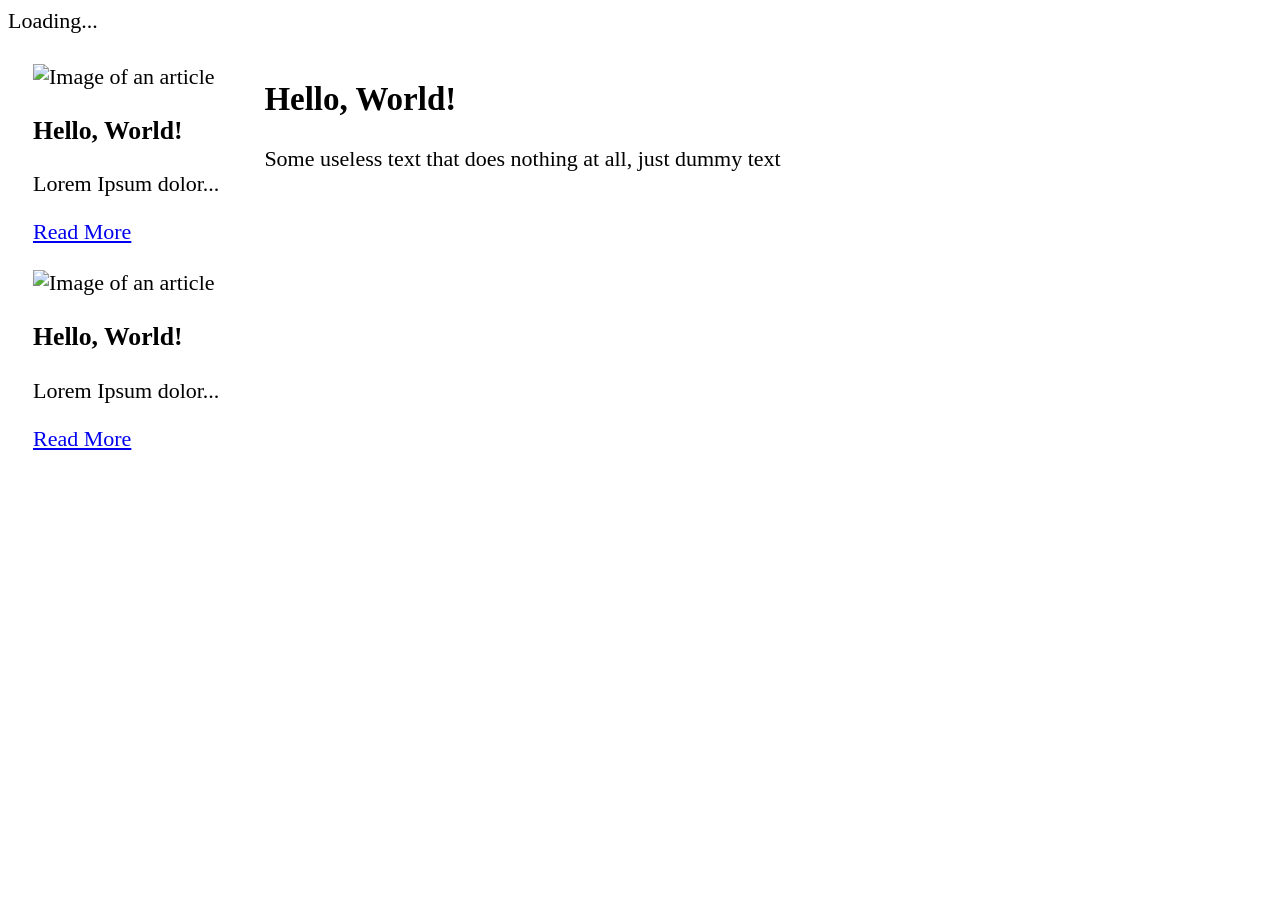
==== index.html @ 96dcf814 "First release v1.0" ====
<!DOCTYPE html>
<html lang="en">
<head>
    <meta charset="UTF-8">
    <meta name="viewport" content="width=device-width, initial-scale=1.0">
    <link rel="stylesheet" href="style.css">
    <title>Document</title>
    <script src="header.js"></script>
</head>

<body>
    <div class="container">
        <div class="sidebar">
            <div class="articlebtn">
                <img src="" alt="Image of an article">
                <h3>Hello, World!</h3>
                <p>Lorem Ipsum dolor...</p>
                <a id="article-btn-1" href="#">Read More</a>
            </div>
            <div class="articlebtn">
                <img src="" alt="Image of an article">
                <h3>Hello, World!</h3>
                <p>Lorem Ipsum dolor...</p>
                <a id="article-btn-2" href="#">Read More</a>
            </div>        
        </div>
        <div class="content">
            <div id="article1" class="article">
                <h2>Hello, World!</h2>  
                <p id="text-1">Some useless text that does 
                    nothing at all, just dummy text
                </p>  
            </div>
            <div id="article2" class="article">
                <h2>Hi, again?</h2>  
                <p id="text-2">JavaScript running under-the hood, 
                    or in the front-end, 
                    which is not under-the hood, 
                    actually just nevermind
                </p>  
                <button id="js-test-btn">Hey! Click Me.</button>
            </div>
    </div>

    <script src="script.js"></script>
</body>
</html>
---- style.css ----
body {
    font-size: 22px;
}

.article {
    display: none;
    padding: 20px;
}

.sidebar {
    display: block;
    padding: 20px;
    position: sticky;
    top: 0;
}

.articlebtn {
    padding: 10px 5px 15px 5px;
}

#article1 {
    display: block;
}

.container {
    display: flex;
}
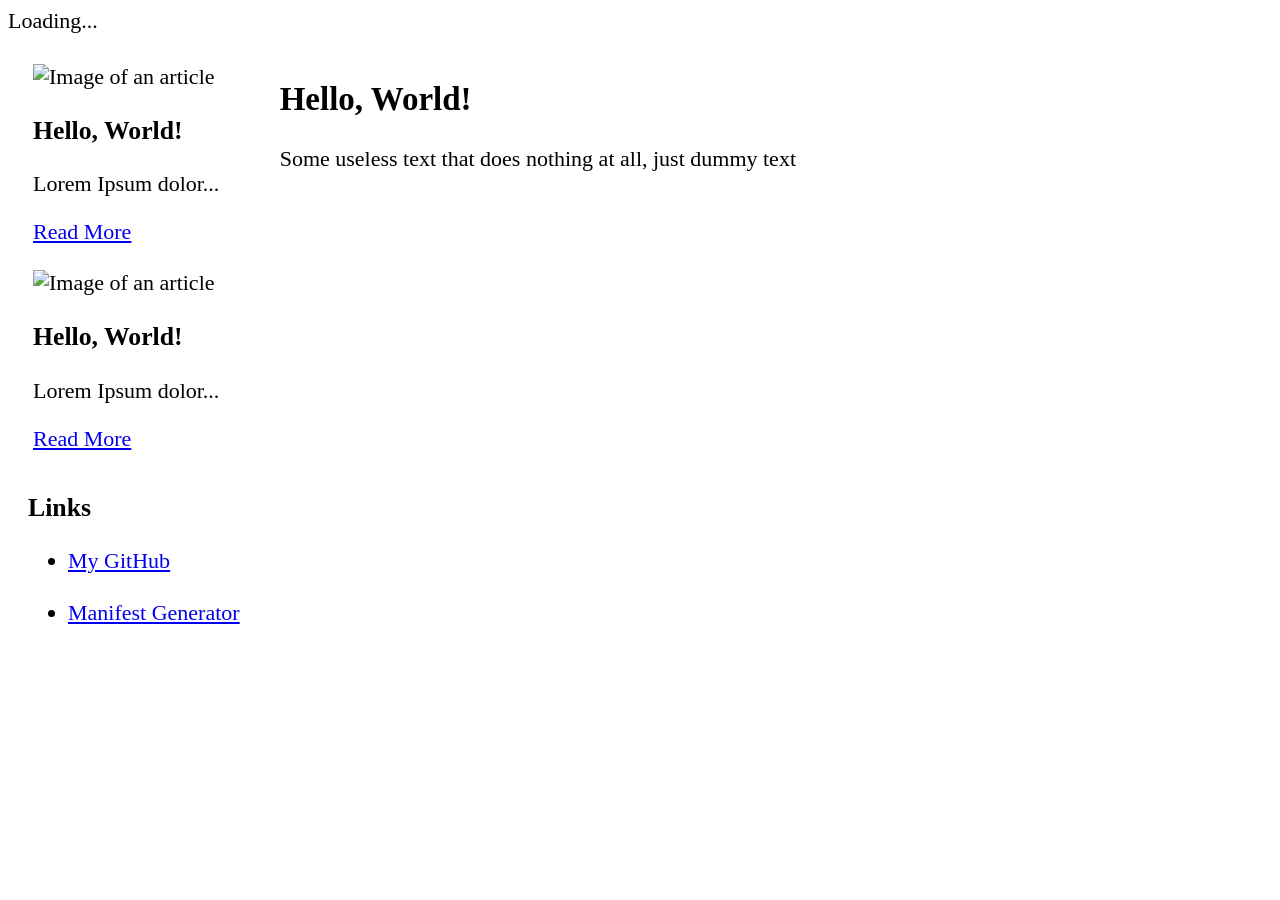
==== commit 17673d8b: "Added a links section" ====
--- a/index.html
+++ b/index.html
@@ -22,7 +22,14 @@
                 <h3>Hello, World!</h3>
                 <p>Lorem Ipsum dolor...</p>
                 <a id="article-btn-2" href="#">Read More</a>
-            </div>        
+            </div>   
+            <div class="links">
+                <h3>Links</h3>
+                <ul>
+                    <li><a href="#">My GitHub</a></li><br>
+                    <li><a href="#">Manifest Generator</a></li>
+                </ul>
+            </div>     
         </div>
         <div class="content">
             <div id="article1" class="article">
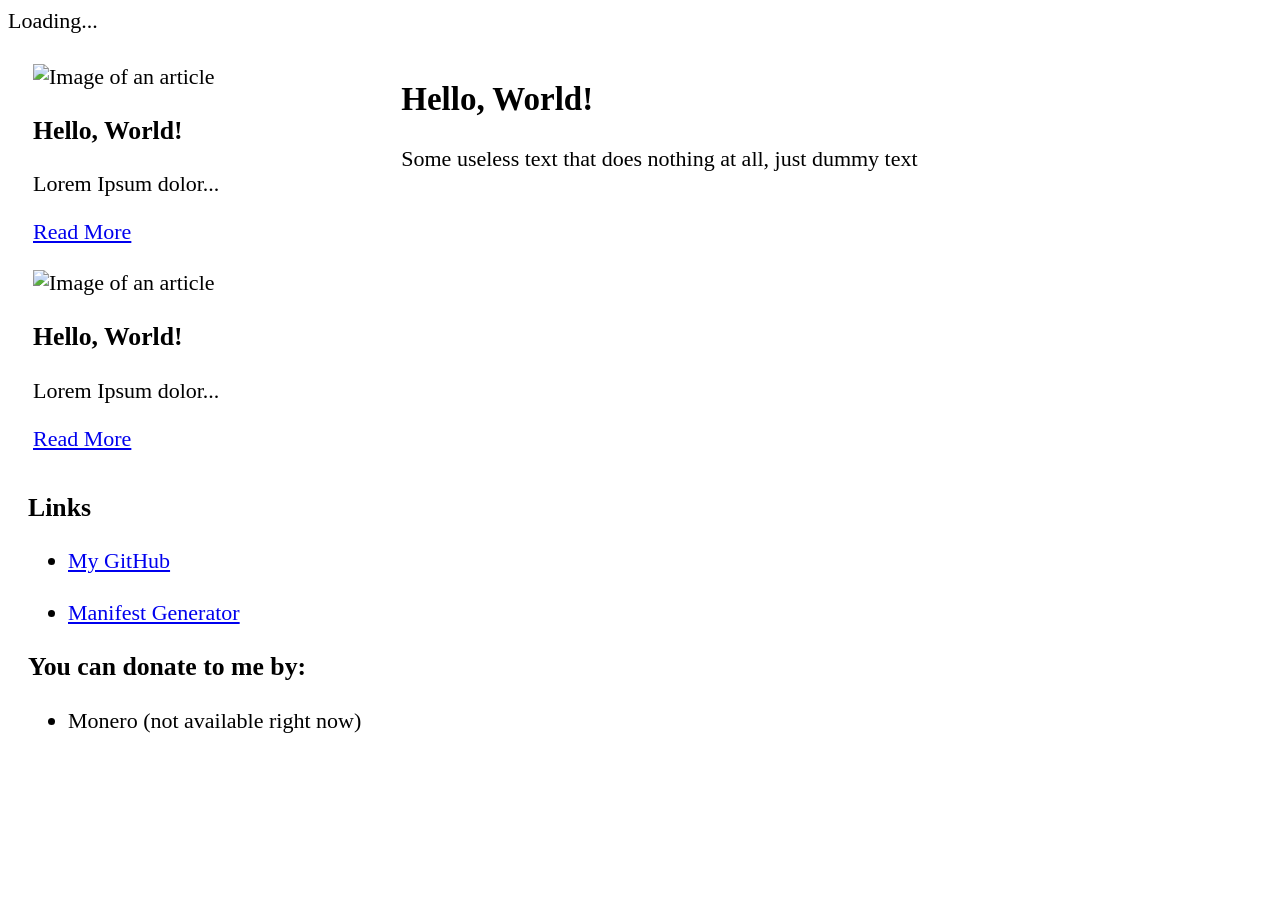
==== commit ed1f795c: "Added a new section and added folders for future stuff" ====
--- a/index.html
+++ b/index.html
@@ -4,7 +4,7 @@
     <meta charset="UTF-8">
     <meta name="viewport" content="width=device-width, initial-scale=1.0">
     <link rel="stylesheet" href="style.css">
-    <title>Document</title>
+    <title>Tony's Blog</title>
     <script src="header.js"></script>
 </head>
 
@@ -30,6 +30,12 @@
                     <li><a href="#">Manifest Generator</a></li>
                 </ul>
             </div>     
+            <div class="donate">
+                <h3>You can donate to me by:</h3>
+                <ul>
+                    <li>Monero (not available right now)</li>
+                </ul>
+            </div>
         </div>
         <div class="content">
             <div id="article1" class="article">
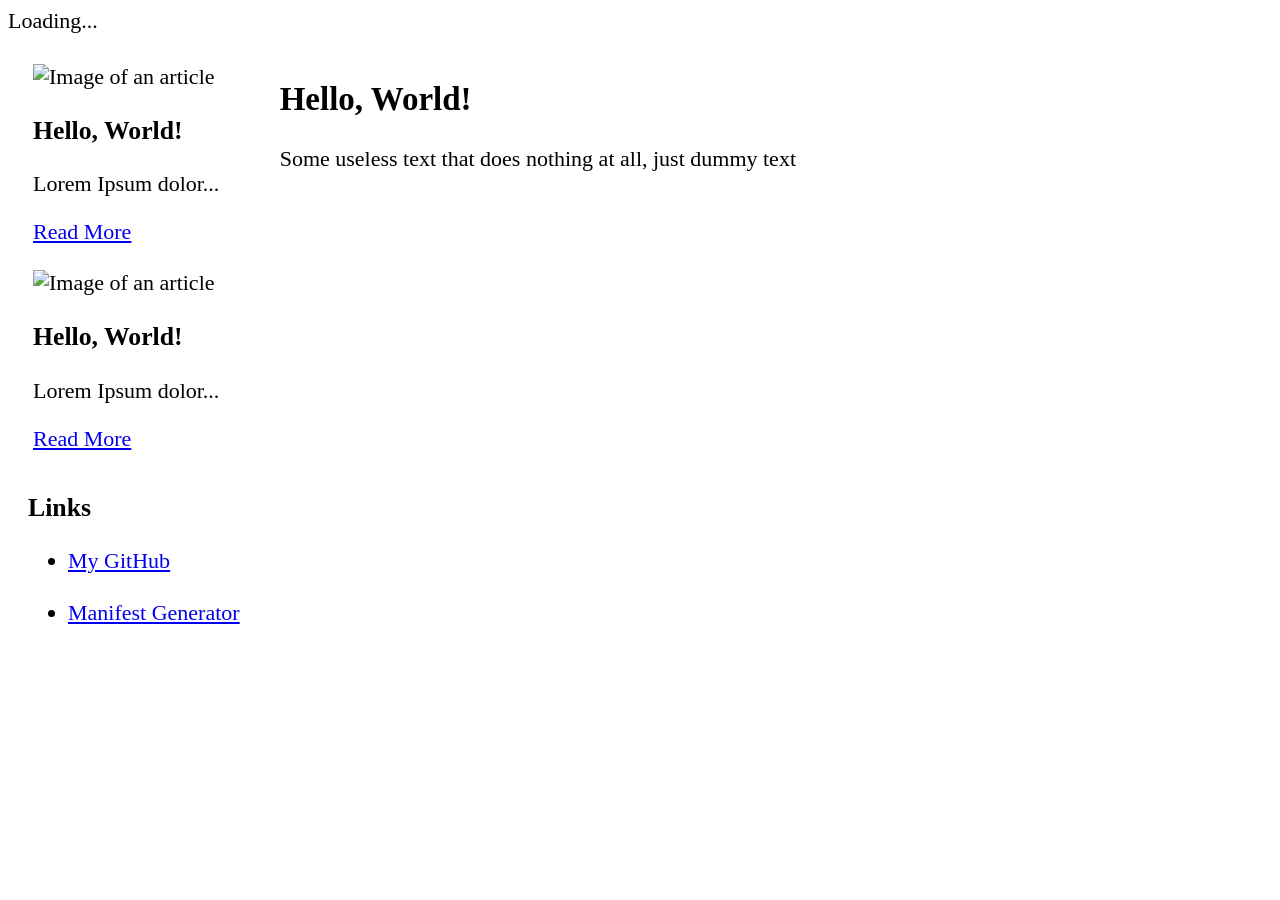
==== commit 7df7c137: "Removed the donations section, made changes to pages\lua-manifest\index.html, also made changes to p" ====
--- a/index.html
+++ b/index.html
@@ -27,15 +27,9 @@
                 <h3>Links</h3>
                 <ul>
                     <li><a href="#">My GitHub</a></li><br>
-                    <li><a href="#">Manifest Generator</a></li>
+                    <li><a href="pages/lua-manifest/index.html">Manifest Generator</a></li>
                 </ul>
             </div>     
-            <div class="donate">
-                <h3>You can donate to me by:</h3>
-                <ul>
-                    <li>Monero (not available right now)</li>
-                </ul>
-            </div>
         </div>
         <div class="content">
             <div id="article1" class="article">
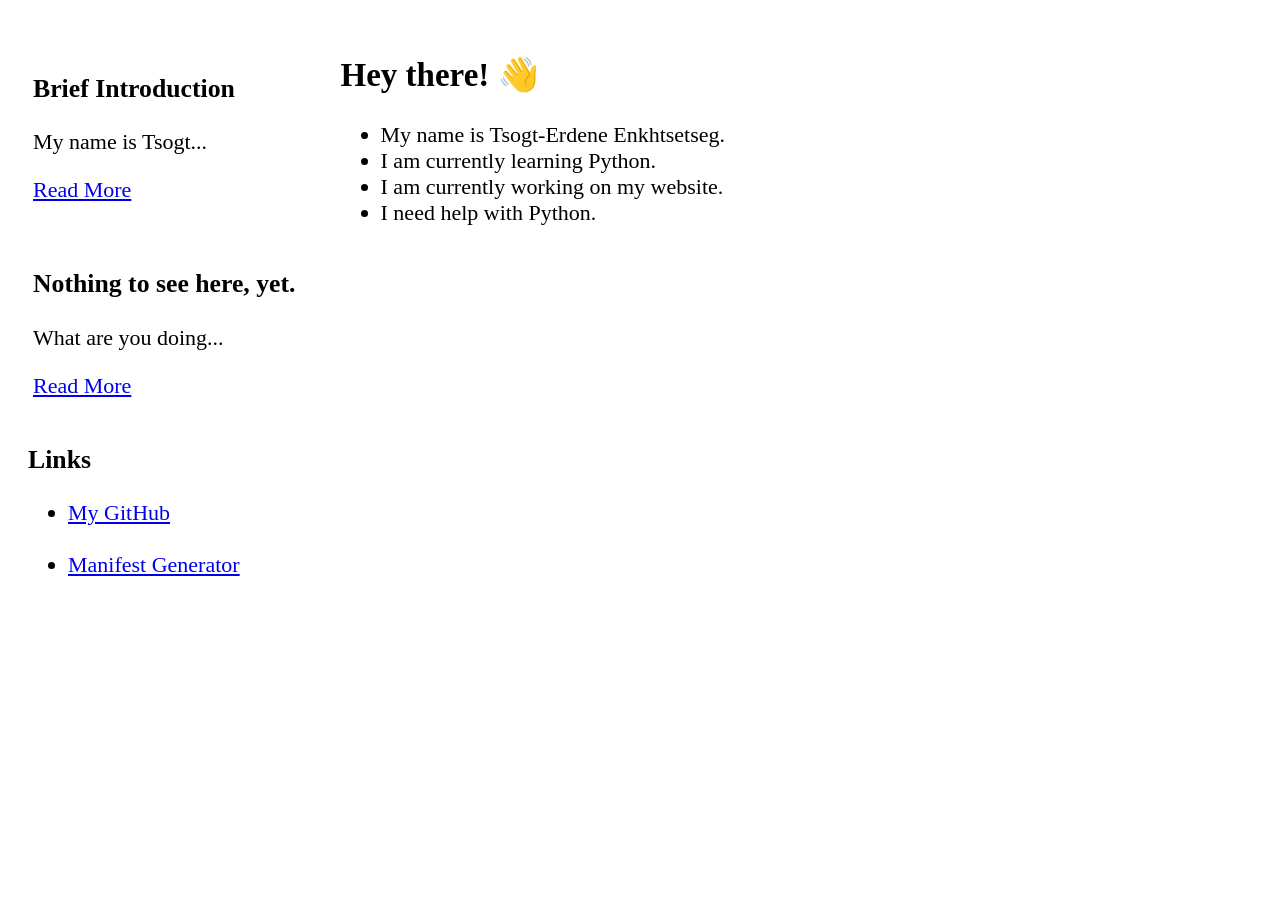
==== commit 5d3cb0ed: "Major changes, made a loading thing, lua manifest generator finished migrating, and changed also the" ====
--- a/index.html
+++ b/index.html
@@ -12,15 +12,13 @@
     <div class="container">
         <div class="sidebar">
             <div class="articlebtn">
-                <img src="" alt="Image of an article">
-                <h3>Hello, World!</h3>
-                <p>Lorem Ipsum dolor...</p>
+                <h3>Brief Introduction</h3>
+                <p>My name is Tsogt...</p>
                 <a id="article-btn-1" href="#">Read More</a>
             </div>
             <div class="articlebtn">
-                <img src="" alt="Image of an article">
-                <h3>Hello, World!</h3>
-                <p>Lorem Ipsum dolor...</p>
+                <h3>Nothing to see here, yet.</h3>
+                <p>What are you doing...</p>
                 <a id="article-btn-2" href="#">Read More</a>
             </div>   
             <div class="links">
@@ -33,19 +31,21 @@
         </div>
         <div class="content">
             <div id="article1" class="article">
-                <h2>Hello, World!</h2>  
-                <p id="text-1">Some useless text that does 
-                    nothing at all, just dummy text
+                <h2>Hey there! 👋</h2>  
+                <p id="text-1">
+                    <ul>
+                        <li>My name is Tsogt-Erdene Enkhtsetseg.</li>
+                        <li>I am currently learning Python.</li>
+                        <li>I am currently working on my website.</li>
+                        <li>I need help with Python.</li>
+                    </ul>
                 </p>  
             </div>
             <div id="article2" class="article">
-                <h2>Hi, again?</h2>  
-                <p id="text-2">JavaScript running under-the hood, 
-                    or in the front-end, 
-                    which is not under-the hood, 
-                    actually just nevermind
+                <h2>Nothing to see here, yet.</h2>  
+                <p id="text-2">
+                    What are you doing here?    
                 </p>  
-                <button id="js-test-btn">Hey! Click Me.</button>
             </div>
     </div>
 
--- a/style.css
+++ b/style.css
@@ -15,7 +15,7 @@
 }
 
 .articlebtn {
-    padding: 10px 5px 15px 5px;
+    padding: 20px 5px 20px 5px;
 }
 
 #article1 {
@@ -24,4 +24,8 @@
 
 .container {
     display: flex;
+}
+
+.loading {
+    display: none;
 }
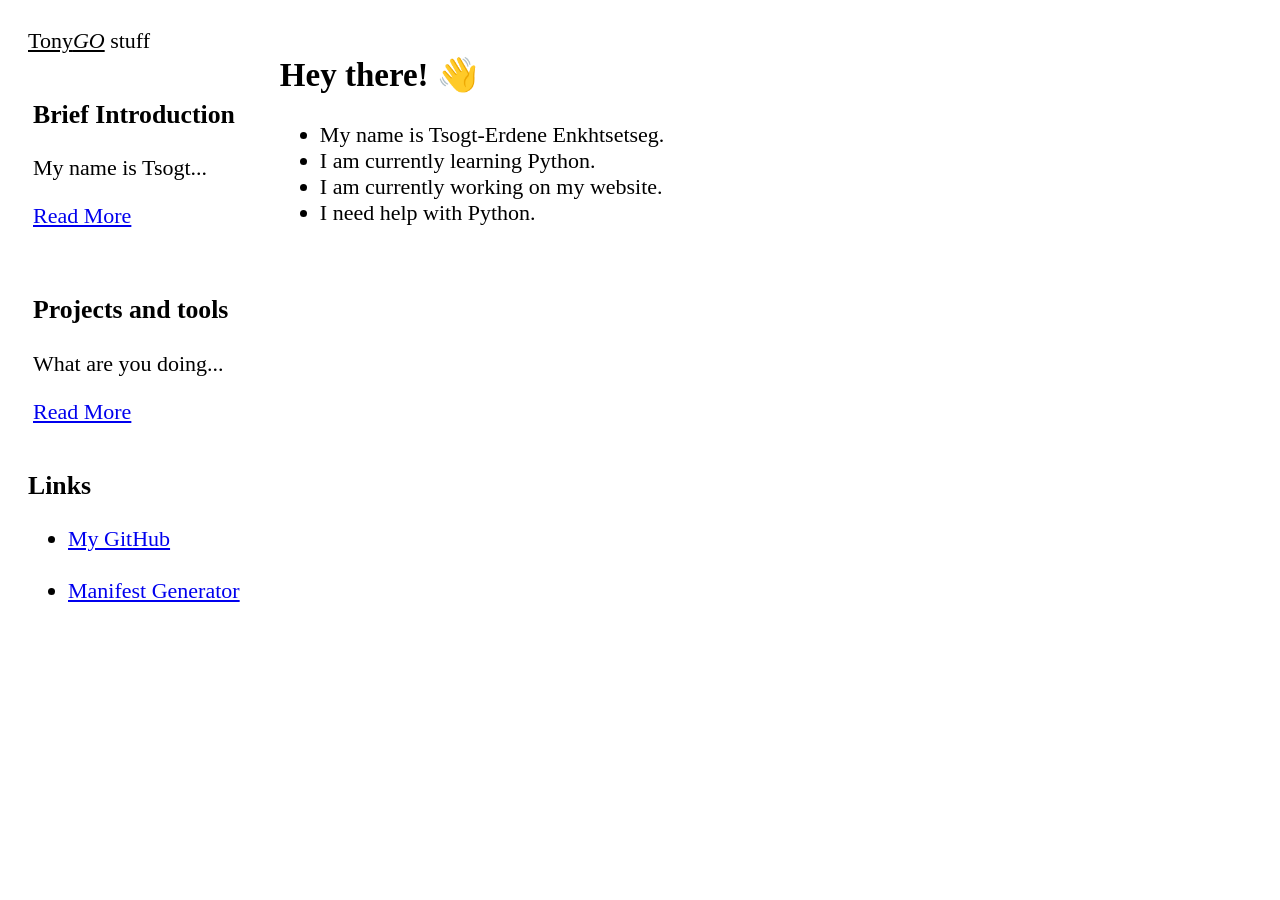
==== commit 7651b2d6: "Minor changes" ====
--- a/index.html
+++ b/index.html
@@ -11,13 +11,14 @@
 <body>
     <div class="container">
         <div class="sidebar">
+            <span><u>Tony<em>GO</em></u> stuff</span>
             <div class="articlebtn">
                 <h3>Brief Introduction</h3>
                 <p>My name is Tsogt...</p>
                 <a id="article-btn-1" href="#">Read More</a>
             </div>
             <div class="articlebtn">
-                <h3>Nothing to see here, yet.</h3>
+                <h3>Projects and tools</h3>
                 <p>What are you doing...</p>
                 <a id="article-btn-2" href="#">Read More</a>
             </div>   
@@ -32,20 +33,20 @@
         <div class="content">
             <div id="article1" class="article">
                 <h2>Hey there! 👋</h2>  
-                <p id="text-1">
-                    <ul>
-                        <li>My name is Tsogt-Erdene Enkhtsetseg.</li>
-                        <li>I am currently learning Python.</li>
-                        <li>I am currently working on my website.</li>
-                        <li>I need help with Python.</li>
-                    </ul>
-                </p>  
+                <ul>
+                    <li>My name is Tsogt-Erdene Enkhtsetseg.</li>
+                    <li>I am currently learning Python.</li>
+                    <li>I am currently working on my website.</li>
+                    <li>I need help with Python.</li>
+                </ul>
             </div>
             <div id="article2" class="article">
-                <h2>Nothing to see here, yet.</h2>  
-                <p id="text-2">
-                    What are you doing here?    
-                </p>  
+                <h2>Projects and tools</h2>  
+                <p>I have made some projects which are mostly for myself or my friends, but you can also use it aswell.</p>
+                <ul>
+                    <li><a href="#">This website</a></li>
+                    <li><a href="pages/lua-manifest/">Lua manifest generator</a></li>
+                </ul>
             </div>
     </div>
 
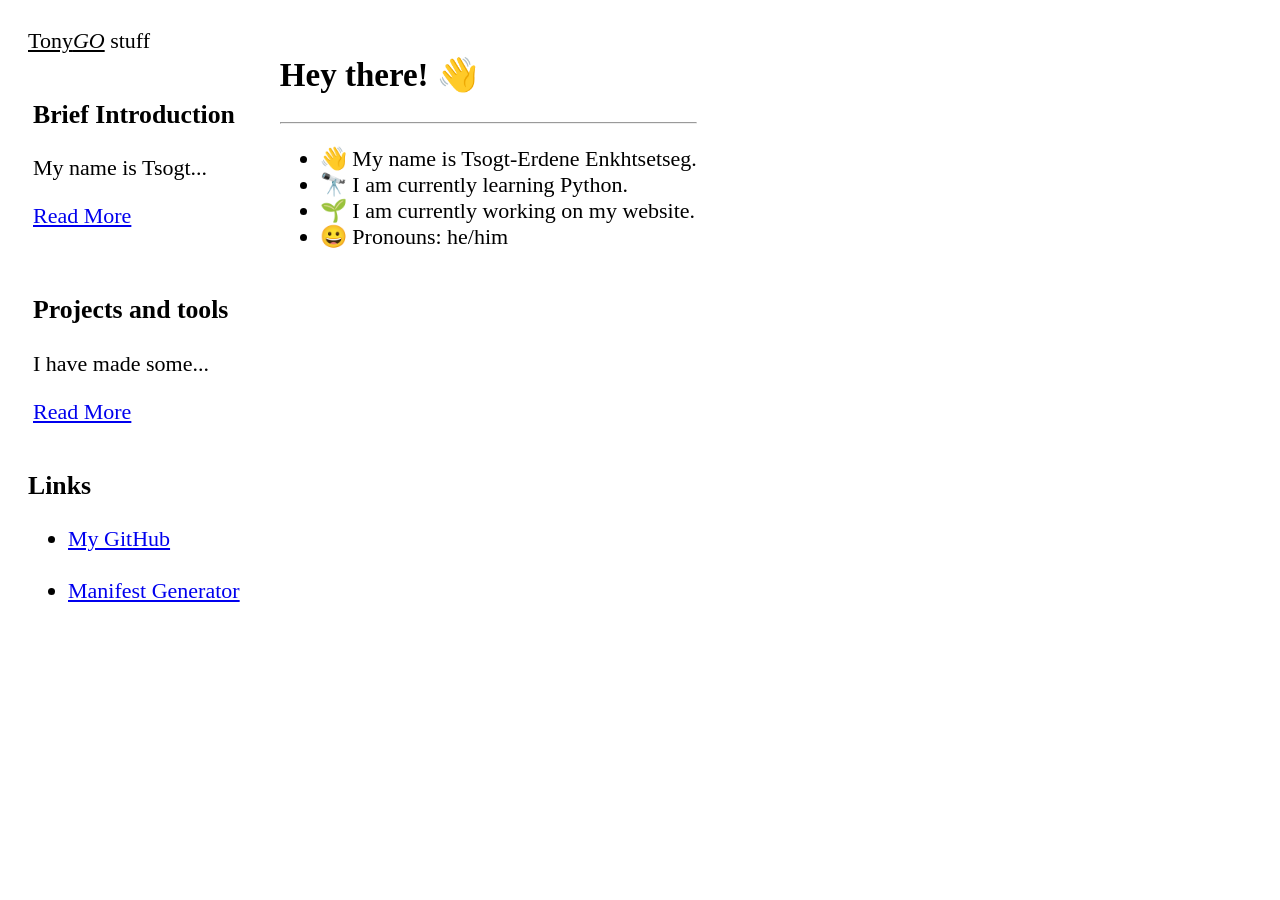
==== commit de4153e6: "Minor changes" ====
--- a/index.html
+++ b/index.html
@@ -19,13 +19,13 @@
             </div>
             <div class="articlebtn">
                 <h3>Projects and tools</h3>
-                <p>What are you doing...</p>
+                <p>I have made some...</p>
                 <a id="article-btn-2" href="#">Read More</a>
             </div>   
             <div class="links">
                 <h3>Links</h3>
                 <ul>
-                    <li><a href="#">My GitHub</a></li><br>
+                    <li><a href="https://github.com/tsogt-erdene-enkh">My GitHub</a></li><br>
                     <li><a href="pages/lua-manifest/index.html">Manifest Generator</a></li>
                 </ul>
             </div>     
@@ -33,15 +33,17 @@
         <div class="content">
             <div id="article1" class="article">
                 <h2>Hey there! 👋</h2>  
+                <hr>
                 <ul>
-                    <li>My name is Tsogt-Erdene Enkhtsetseg.</li>
-                    <li>I am currently learning Python.</li>
-                    <li>I am currently working on my website.</li>
-                    <li>I need help with Python.</li>
+                    <li>👋 My name is Tsogt-Erdene Enkhtsetseg.</li>
+                    <li>🔭 I am currently learning Python.</li>
+                    <li>🌱 I am currently working on my website.</li>
+                    <li>😀 Pronouns: he/him</li>
                 </ul>
             </div>
             <div id="article2" class="article">
                 <h2>Projects and tools</h2>  
+                <hr>
                 <p>I have made some projects which are mostly for myself or my friends, but you can also use it aswell.</p>
                 <ul>
                     <li><a href="#">This website</a></li>
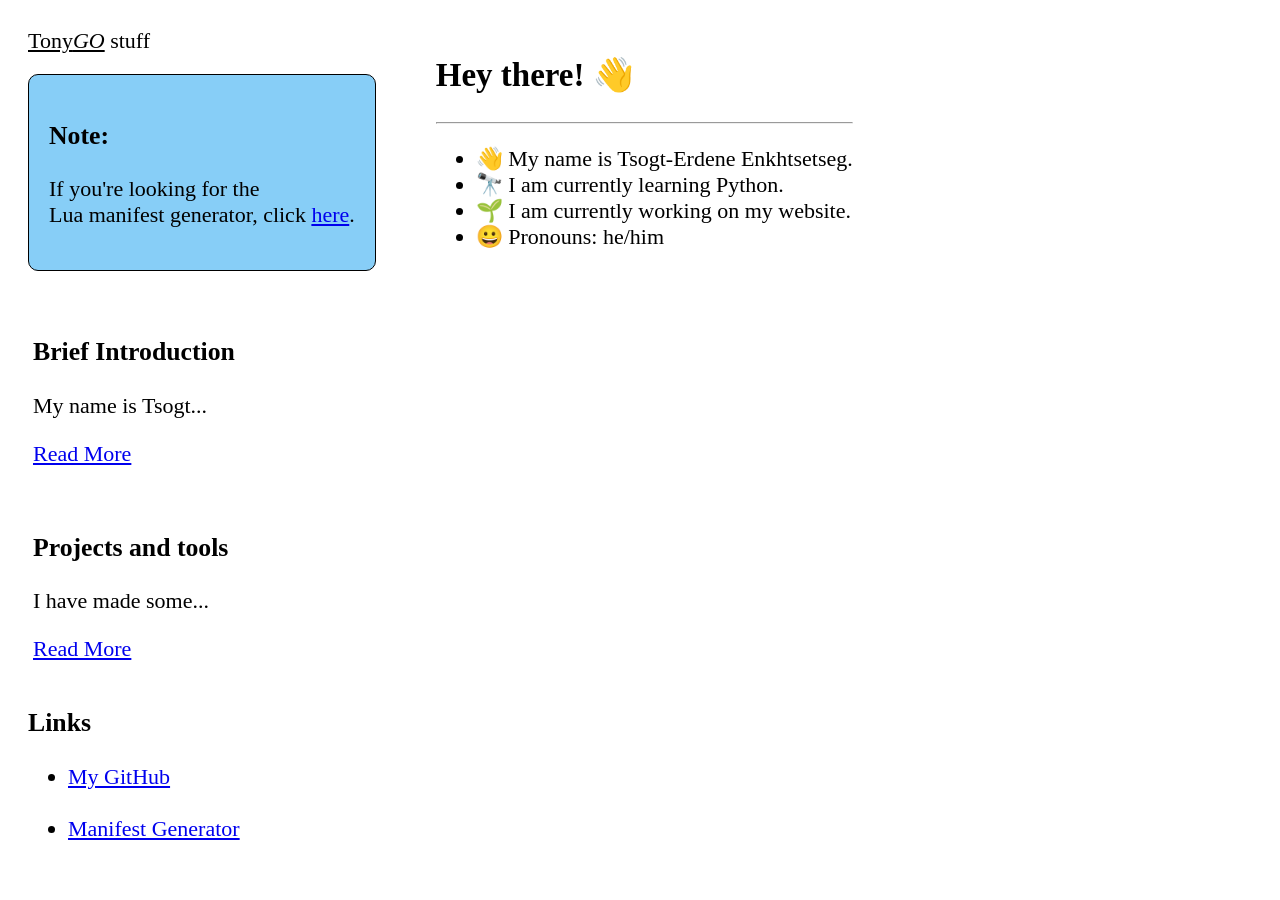
==== commit ade3e458: "New note section" ====
--- a/index.html
+++ b/index.html
@@ -12,6 +12,10 @@
     <div class="container">
         <div class="sidebar">
             <span><u>Tony<em>GO</em></u> stuff</span>
+            <div class="note">
+                <h3>Note:</h3>
+                <p>If you're looking for the<br> Lua manifest generator, click <a href="pages/lua-manifest/">here</a>.</p>
+            </div>
             <div class="articlebtn">
                 <h3>Brief Introduction</h3>
                 <p>My name is Tsogt...</p>
--- a/style.css
+++ b/style.css
@@ -28,4 +28,12 @@
 
 .loading {
     display: none;
+}
+
+.note {
+    border: 1px solid #000;
+    padding: 20px;
+    margin: 20px 20px 20px 0px;
+    border-radius: 10px;
+    background-color: #87cef7;
 }
